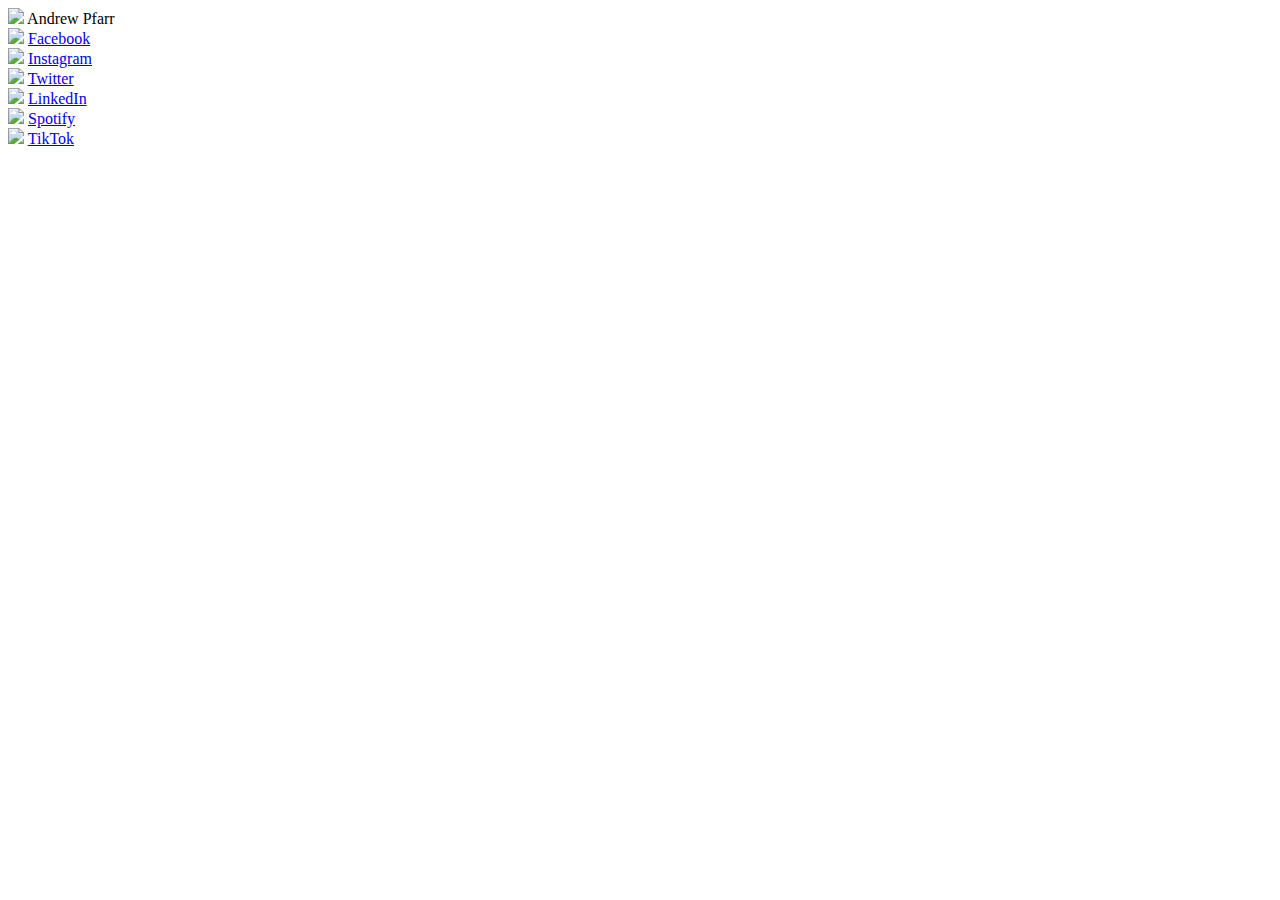
==== public/index.html @ b92576a9 "links and photos" ====
<!DOCTYPE html>
<html>
<head>
  <title>Andrew's Links</title>
  <meta charset="utf-8">
</head>

<body>

<div>
  <img src="/images/profilepic.jpeg">
  Andrew Pfarr
</div>

<div>
  <img src="/images/facebook.jpg">
  <a href="https://www.facebook.com/andrew.pfarr.9">Facebook</a>
</div>

<div>
  <img src="/images/instagram.jpg">
  <a href="https://www.instagram.com/pfandrew">Instagram</a>
</div>

<div>
  <img src="/images/twitter.jpg">
  <a href="https://twitter.com/pfandy13">Twitter</a>
</div>

<div>
  <img src="/images/linkedin.jpg">
  <a href="https://www.linkedin.com/in/andrewpfarr">LinkedIn</a>
</div>

<div>
  <img src="/images/spotify.jpg">
  <a href="https://open.spotify.com/user/12136507969?si=dc82c536eb844afa">Spotify</a>
</div>

<div>
  <img src="/images/tiktok.jpg">
  <a href="http://www.tiktok.com/@andrewpfarr">TikTok</a> 
</div>


</body>
</html>
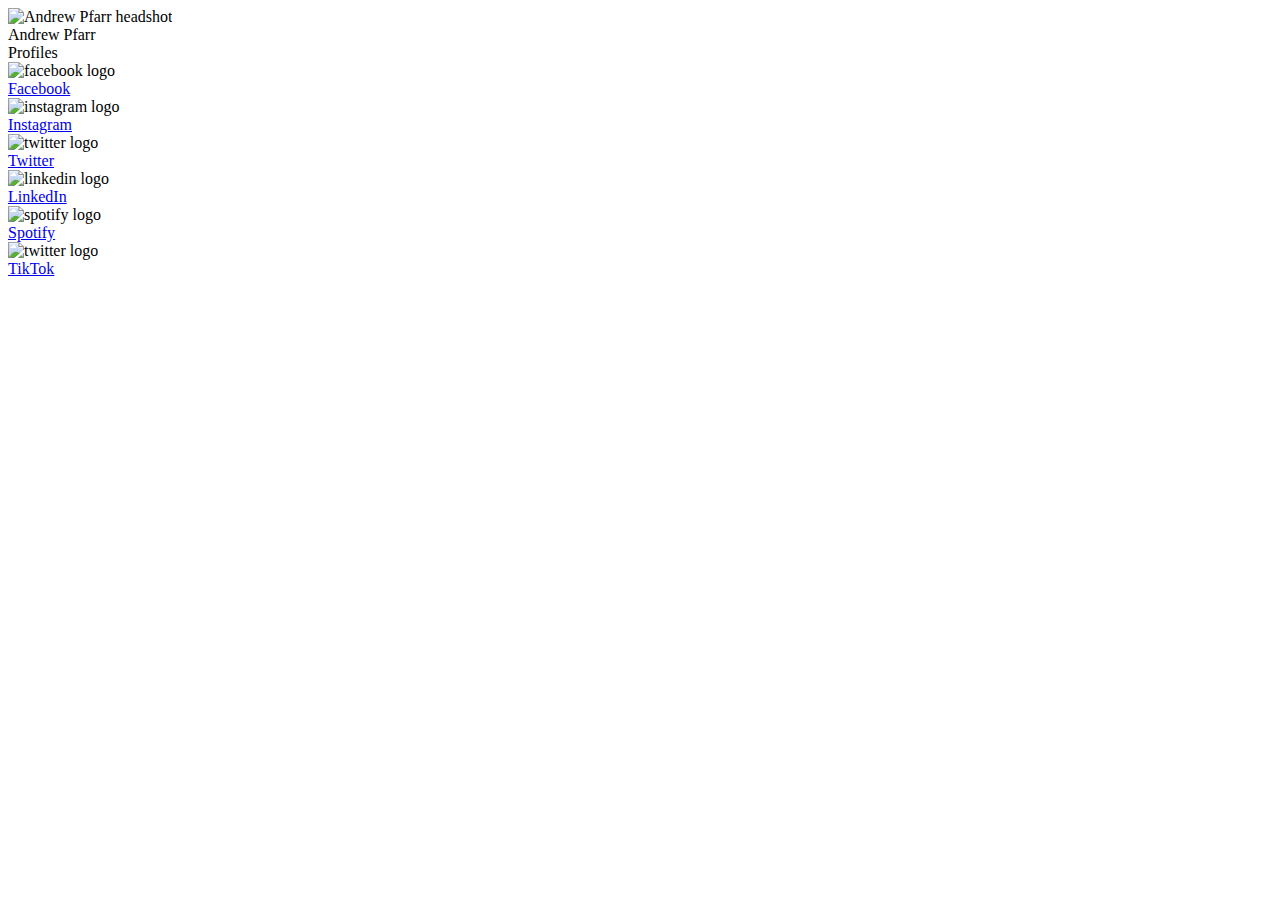
==== commit 8da2d16a: "more progress" ====
--- a/public/index.html
+++ b/public/index.html
@@ -7,41 +7,65 @@
 
 <body>
 
-<div>
-  <img src="/images/profilepic.jpeg">
+<div class="banner">
+  <img src="/images/profilepic.jpeg" alt="Andrew Pfarr headshot">
+</div>
+
+<div class="name">
   Andrew Pfarr
 </div>
 
-<div>
-  <img src="/images/facebook.jpg">
+<div class="title">
+  Profiles
+</div>
+
+<div class="social-icons">
+  <img src="/images/facebook.jpg" alt="facebook logo">
+</div>
+
+<div class="social-names">
   <a href="https://www.facebook.com/andrew.pfarr.9">Facebook</a>
 </div>
 
-<div>
-  <img src="/images/instagram.jpg">
+<div class="social-icons">
+  <img src="/images/instagram.jpg" alt="instagram logo">
+</div>
+
+<div class="social-names">
   <a href="https://www.instagram.com/pfandrew">Instagram</a>
 </div>
 
-<div>
-  <img src="/images/twitter.jpg">
+<div class="social-icons">
+  <img src="/images/twitter.jpg" alt="twitter logo">
+</div>
+
+<div class="social-names">
   <a href="https://twitter.com/pfandy13">Twitter</a>
 </div>
 
-<div>
-  <img src="/images/linkedin.jpg">
+<div class="social-icons">
+  <img src="/images/linkedin.jpg" alt="linkedin logo">
+</div>
+
+<div class="social-names">
   <a href="https://www.linkedin.com/in/andrewpfarr">LinkedIn</a>
 </div>
 
-<div>
-  <img src="/images/spotify.jpg">
+<div class="social-icons">
+  <img src="/images/spotify.jpg" alt="spotify logo">
+</div>
+
+<div class="social-names">
   <a href="https://open.spotify.com/user/12136507969?si=dc82c536eb844afa">Spotify</a>
 </div>
 
-<div>
-  <img src="/images/tiktok.jpg">
-  <a href="http://www.tiktok.com/@andrewpfarr">TikTok</a> 
+<div class="social-icons">
+  <img src="/images/tiktok.jpg" alt="twitter logo"> 
 </div>
 
+<div class="social-names">
+  <a href="http://www.tiktok.com/@andrewpfarr">TikTok</a>
+</div>
 
 </body>
 </html>
